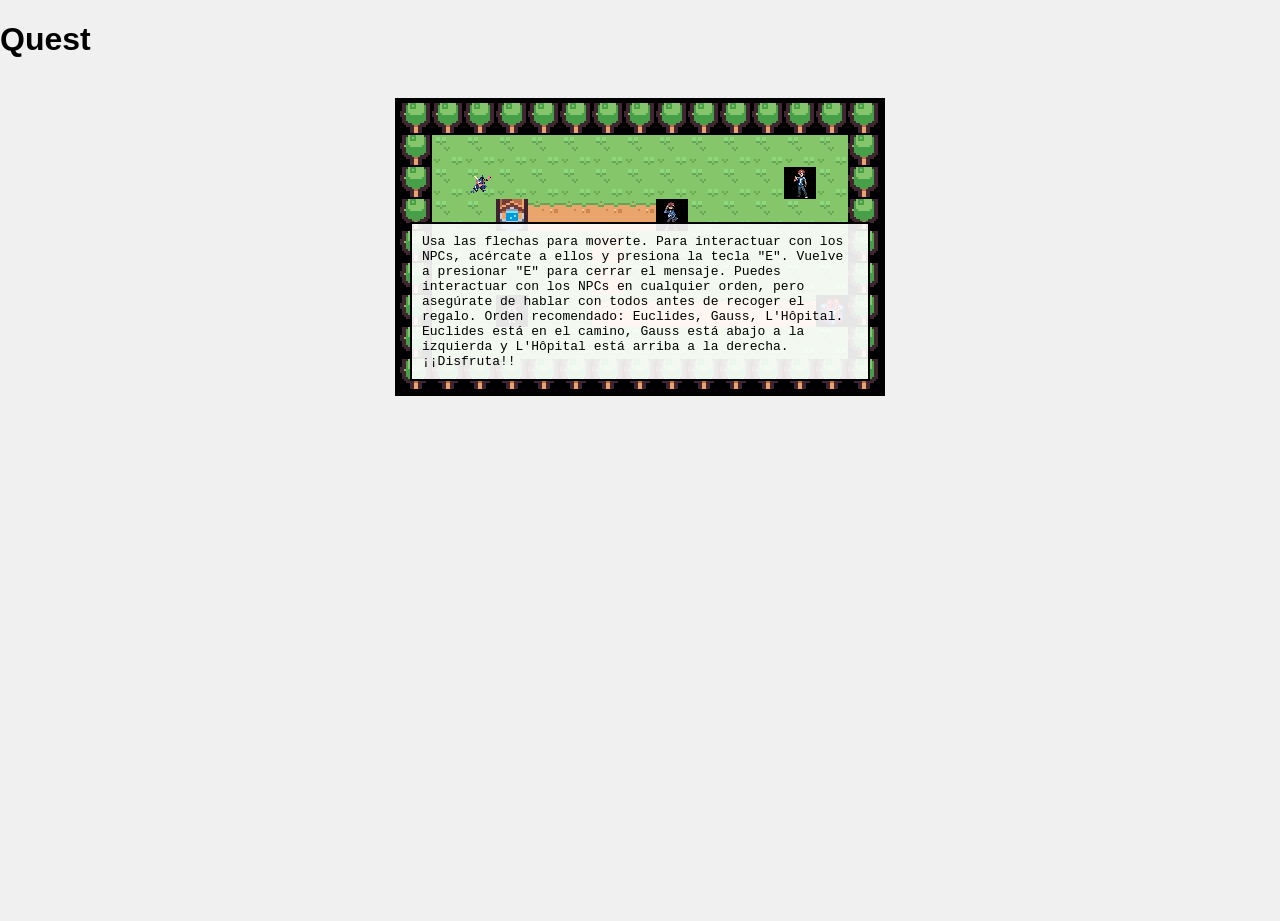
==== index.html @ 73c4f714 "Add files via upload" ====
<!DOCTYPE html>
<html>

<head>
    <meta charset="UTF-8">
    <meta name="viewport" content="width=device-width, initial-scale=1.0">
    <title>Quest4Sara</title>
    <link rel="stylesheet" href="style_v2.css">
</head>

<body>

<h1>Quest</h1>

<div id="game">
    <div id="map"></div>

    <div id="message">
        Usa las flechas para moverte. 
        Para interactuar con los NPCs, acércate a ellos y presiona la tecla "E".
        Vuelve a presionar "E" para cerrar el mensaje.
        Puedes interactuar con los NPCs en cualquier orden, pero asegúrate de hablar con todos antes de recoger el regalo.
        Orden recomendado: Euclides, Gauss, L'Hôpital. Euclides está en el camino, Gauss está abajo a la izquierda y L'Hôpital está arriba a la derecha.
        ¡¡Disfruta!!
    </div>
</div>

<script src="script_v2.js"></script>

</body>

</html>
---- style_v2.css ----
﻿body {
  margin: 0;
  min-height: 100vh;
  background: #f0f0f0;
  font-family: Arial, sans-serif;
}

#game {
  position: relative;
  width: 480px;
  height: 288px;
  margin: 40px auto;
  border: 5px solid black;
  background: #000;
  overflow: hidden;
}

#message {
  position: absolute;
  bottom: 10px;
  left: 10px;
  right: 10px;
  padding: 10px;
  background: rgba(255, 255, 255, 0.9);
  border: 2px solid black;
  font-family: monospace;
  z-index: 20;
}

.player {
  position: absolute;
  width: 32px;
  height: 32px;
  background-image: url("assets/tiles/player.gif");
  background-size: cover;
  image-rendering: pixelated;
  z-index: 10;
}

.tile {
  position: absolute;
  width: 32px;
  height: 32px;
  image-rendering: pixelated;
}

.grass {
  background-image: url("assets/tiles/grass.png");
  background-size: cover;
}

.path {
  background-image: url("assets/tiles/path.png");
  background-size: cover;
}

.tree {
  background-image: url("assets/tiles/tree.png");
  background-size: cover;
}

.house {
  background-image: url("assets/tiles/house.png");
  background-size: cover;
}

.gift {
  background-image: url("assets/tiles/gift.png");
  background-size: cover;
}

.euclides {
  background-image: url("assets/tiles/npc.png");
  background-size: cover;
  image-rendering: pixelated;
}

.gauss {
  background-image: url("assets/tiles/npc2.png");
  background-size: cover;
  image-rendering: pixelated;
}

.lhopital {
  background-image: url("assets/tiles/npc3.png");
  background-size: cover;
  image-rendering: pixelated;
}

.gift-screen {
  position: fixed;
  top: 0;
  left: 0;
  width: 100%;
  height: 100%;
  background: rgba(0, 0, 0, 0.7);
  display: flex;
  justify-content: center;
  align-items: center;
  z-index: 50;
}

.gift-box {
  background: white;
  padding: 20px;
  border: 3px solid black;
  width: 320px;
  text-align: center;
  font-family: monospace;
}

.dialogue {
  position: fixed;
  bottom: 20px;
  left: 20px;
  right: 20px;
  padding: 12px;
  background: rgba(255, 255, 255, 0.95);
  border: 2px solid black;
  font-family: monospace;
  z-index: 40;
}
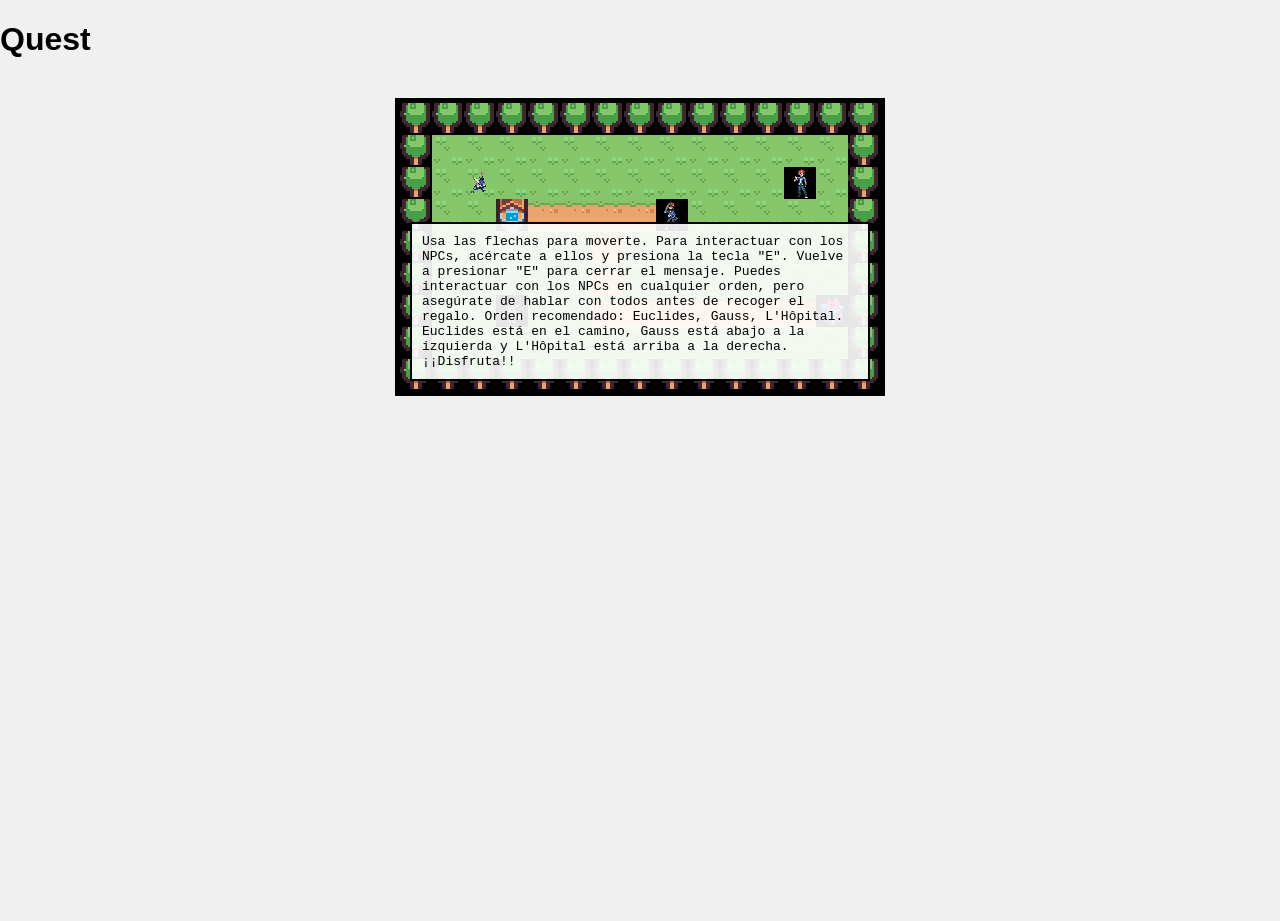
==== commit e4dc0df6: "Add files via upload" ====
--- a/index.html
+++ b/index.html
@@ -4,7 +4,7 @@
 <head>
     <meta charset="UTF-8">
     <meta name="viewport" content="width=device-width, initial-scale=1.0">
-    <title>Quest4Sara</title>
+    <title>Quest4Sara_v3</title>
     <link rel="stylesheet" href="style_v2.css">
 </head>
 
